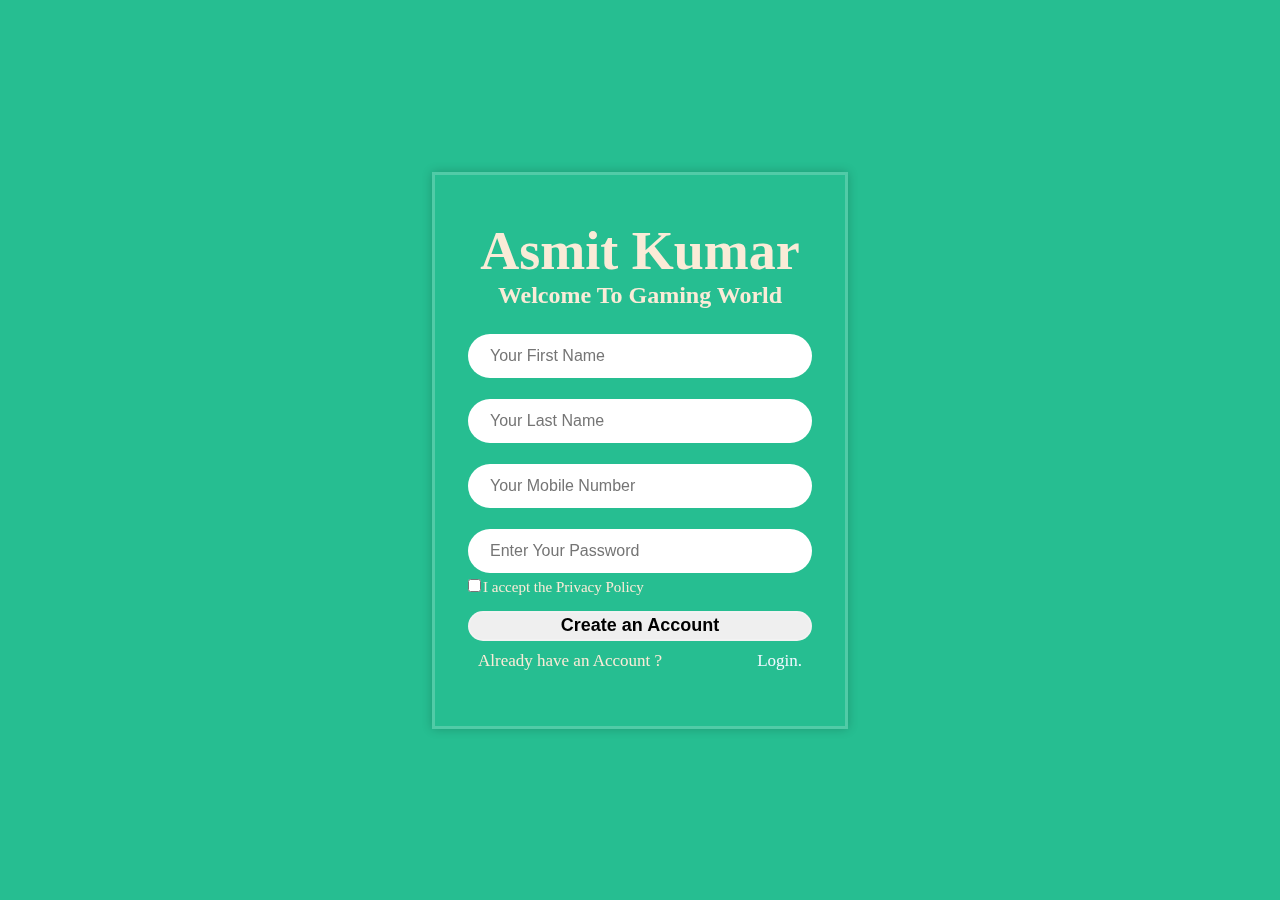
==== Registration.html @ a4ddb644 "Add Registration Page" ====
<!DOCTYPE html>
<html lang="en">
<head>
    <meta charset="UTF-8">
    <meta name="viewport" content="width=device-width, initial-scale=1.0">
    <link rel="stylesheet" href="style/style.css">
    <title>Login</title>
</head>
<body>
    <div class="login-page">
        <form action="action.php" method="post">
            <div class="header">
                <h1 class="logo">Asmit Kumar</h1>
                <h3>Welcome To Gaming World</h3>
            </div>
            <div class="user-input">
                <input type="text" placeholder="Your First Name">
                <i class="bx-bxs-bx"></i>
            </div>
            <div class="user-input">
                <input type="text" placeholder="Your Last Name">
                <i class="bx-bxs-bx"></i>
            </div>
            <div class="user-input">
                <input type="number" placeholder="Your Mobile Number">
                <i class="bx-bxs-bx"></i>
            </div>
            <div class="user-input">
                <input type="password" placeholder="Enter Your Password">
                <i class="bx-bxs-bx"></i>
            </div>
            <div class="forgot-class">
                <label><input type="checkbox" value="classX" name="Terms & Condition">I accept the <span>Privacy Policy</span></label>
            </div>
            <button class="login-btn" id="login-btn">Create an Account</button>
            <div class="regitration-btn">Already have an Account ? <a href="#">Login.</a></div> 
        </form>
    </div>
</body>
</html>
---- style/style.css ----
*{
    margin: 0;
    padding: 0;
    box-sizing: border-box;
    text-decoration: none;
    border: none;
    font-family: 'poppins'sans-serif;
}
body{
    background: #0ab683e2;
    align-items: center;
    justify-content: center;
    display: flex;
    min-height: 100vh;
}
.login-page{
    width: 26rem;
    background: transparent;
    border: 3px solid rgba(255, 255, 255, .2);
    backdrop-filter: blur(20px);
    box-shadow: 0 0 10px rgba(0, 0,  0, .2);
    color: #fff;
    padding: 45px 33px;
    color: antiquewhite;
}

.login-page .header-img {
    position: relative;
    margin: auto;
    height: 5rem;
    width: 8rem;
    border-radius: 50%;
    display: flex;
    align-content: center;
    justify-content: center;
}
.login-page .header-img img{
    display: flex;
    align-content: center;
    width: 90%;
    border-radius: 50%;
    border: 2px solid rgba(255, 255, 255, .2);
}

.login-page .header{
    text-align: center;
}
.login-page .header h1 {
    font-size: 54px;
    font-weight: 700;
}
.login-page .header h3{
    font-size: 24px;
}
.login-page .user-input{
    position: relative;
    height: 40px;
    width: 100%;
    background: transparent;
    height: 40px;
    margin: 25px 0;
}
.login-page .user-input input{
    height: 100%;
    width: 100%;
    font-size: 16px;
    border-radius: 40px;
    border: 2px solid rgba(255, 255, 255, .2);
    padding: 20px 40px 20px 20px;
    color: #020101;
    outline: none;
}
.login-page .user-input i{
    position: absolute;
    right: 17px;
    top: 50%;
}
.login-page .forgot-class{
    display: flex;
    align-items: center;
    justify-content: space-between;
    font-size: 15px;
    margin: -15px 0 15px;
}
.login-page .forgot-class label input{
    accent-color: #fff;
    margin-right: 2px;
}
.login-page .forgot-class .forgot-pass{
    color: aliceblue;
}
.login-page .forgot-class .forgot-pass:hover{
    text-decoration: underline;
}
.login-page .login-btn{
    position: relative;
    width: 100%;
    height: 30px;
    font-size: 18px;
    font-weight: 700;
    border-radius: 40px;
    border: 2px solid rgba(255, 255, 255, .2);
    cursor: pointer;
    transition: .3s;
}

.login-page .login-btn:hover{
    background: greenyellow;
    color: red;
}
.login-page .regitration-btn{
    position: relative;
    display: flex;
    align-items: center;
    justify-content: space-between;
    font-size: 17px;
    margin: 10px;
}
.login-page .regitration-btn a{
    color: aliceblue;
}
.login-page .regitration-btn a:hover{
    text-decoration: underline;
    color: blue;
}
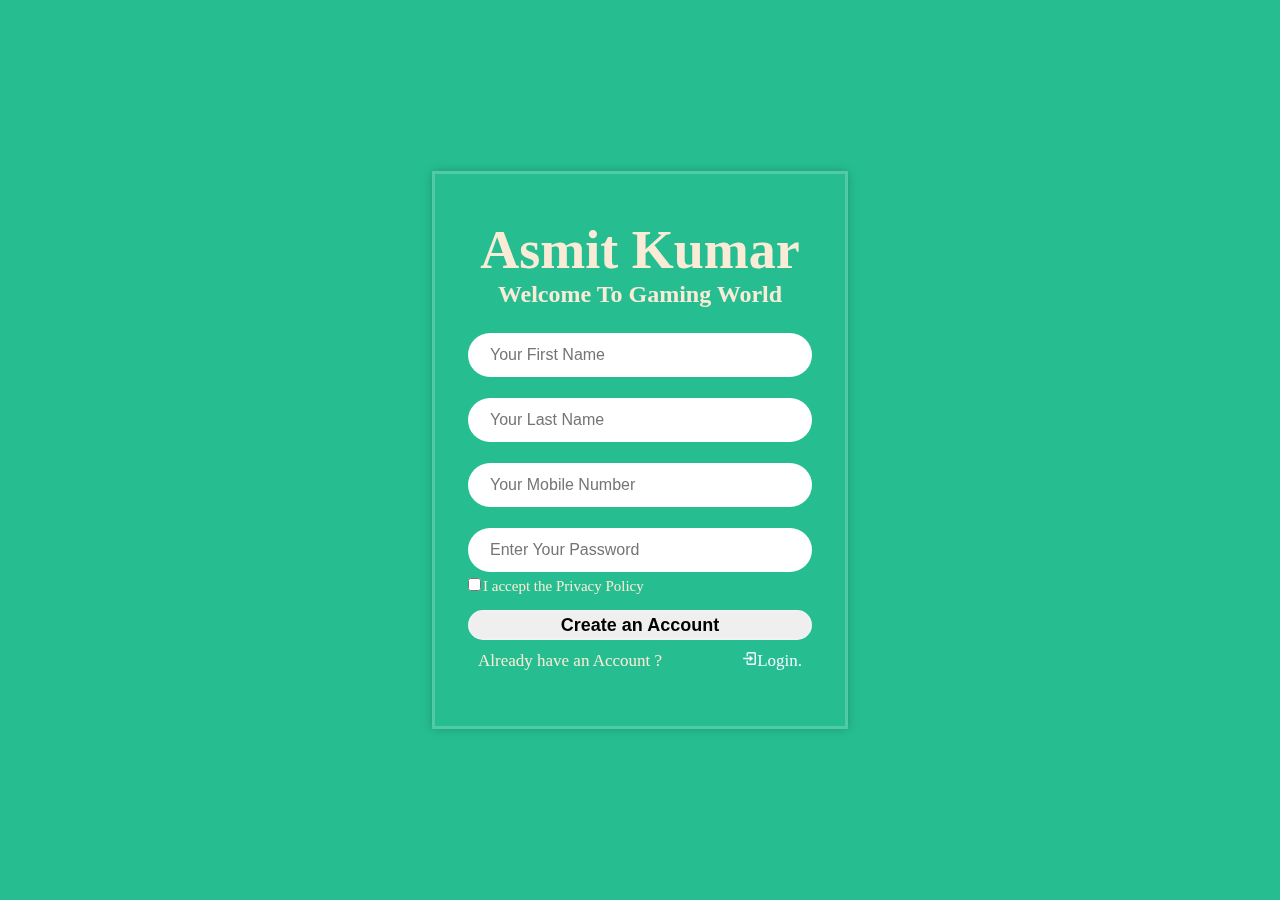
==== commit ef719306: "Add icon" ====
--- a/Registration.html
+++ b/Registration.html
@@ -4,6 +4,7 @@
     <meta charset="UTF-8">
     <meta name="viewport" content="width=device-width, initial-scale=1.0">
     <link rel="stylesheet" href="style/style.css">
+    <link href='https://unpkg.com/boxicons@2.1.4/css/boxicons.min.css' rel='stylesheet'>
     <title>Login</title>
 </head>
 <body>
@@ -33,7 +34,7 @@
                 <label><input type="checkbox" value="classX" name="Terms & Condition">I accept the <span>Privacy Policy</span></label>
             </div>
             <button class="login-btn" id="login-btn">Create an Account</button>
-            <div class="regitration-btn">Already have an Account ? <a href="#">Login.</a></div> 
+            <div class="regitration-btn">Already have an Account ? <a href="#"><i class='bx bx-log-in' id="icon"></i>Login.</a></div> 
         </form>
     </div>
 </body>
